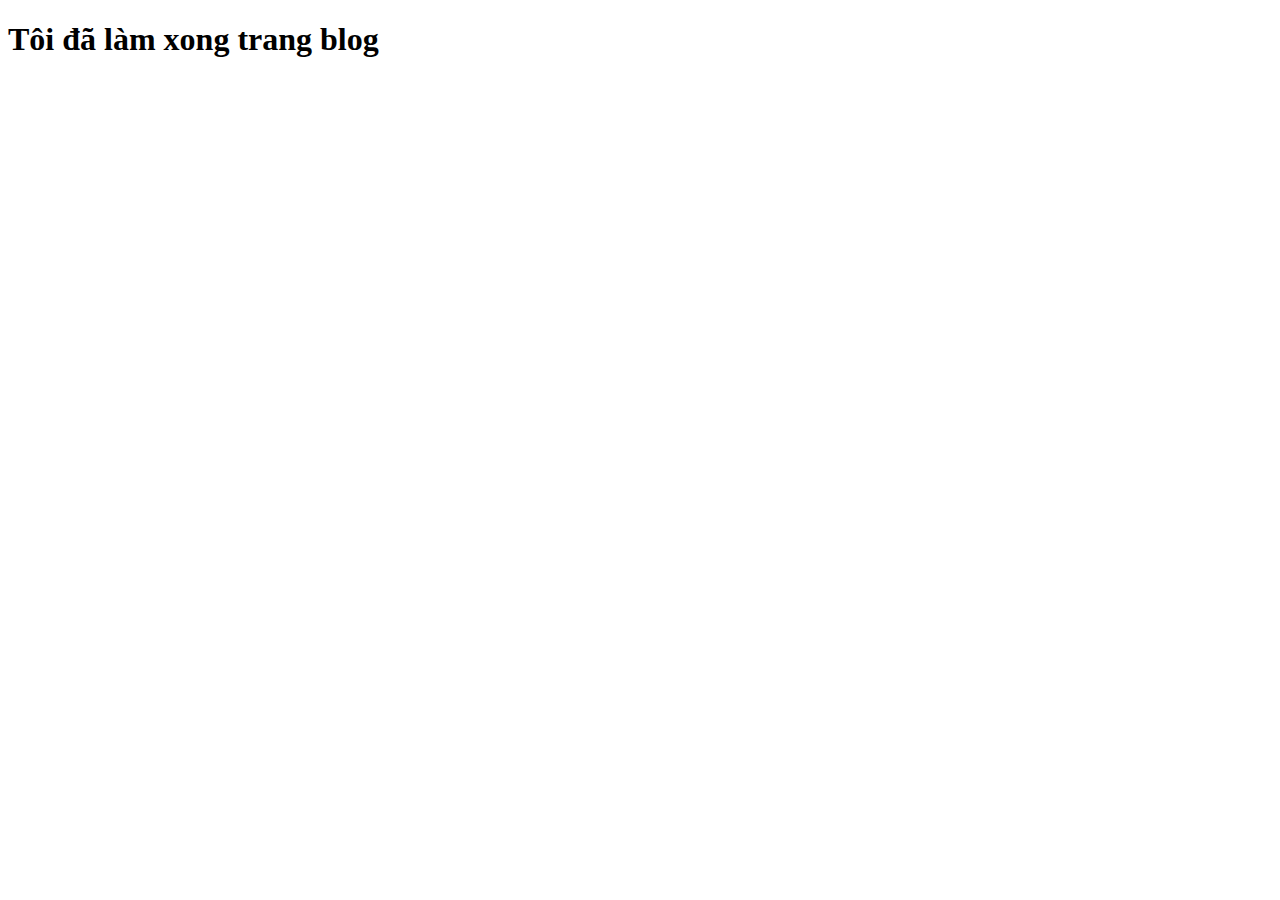
==== blog.html @ e1be661f "xong" ====
<!DOCTYPE html>
<html lang="en">
<head>
    <meta charset="UTF-8">
    <meta http-equiv="X-UA-Compatible" content="IE=edge">
    <meta name="viewport" content="width=device-width, initial-scale=1.0">
    <title>Document</title>
</head>
<body>
    <h1>Tôi đã làm xong trang blog</h1>
</body>
</html>
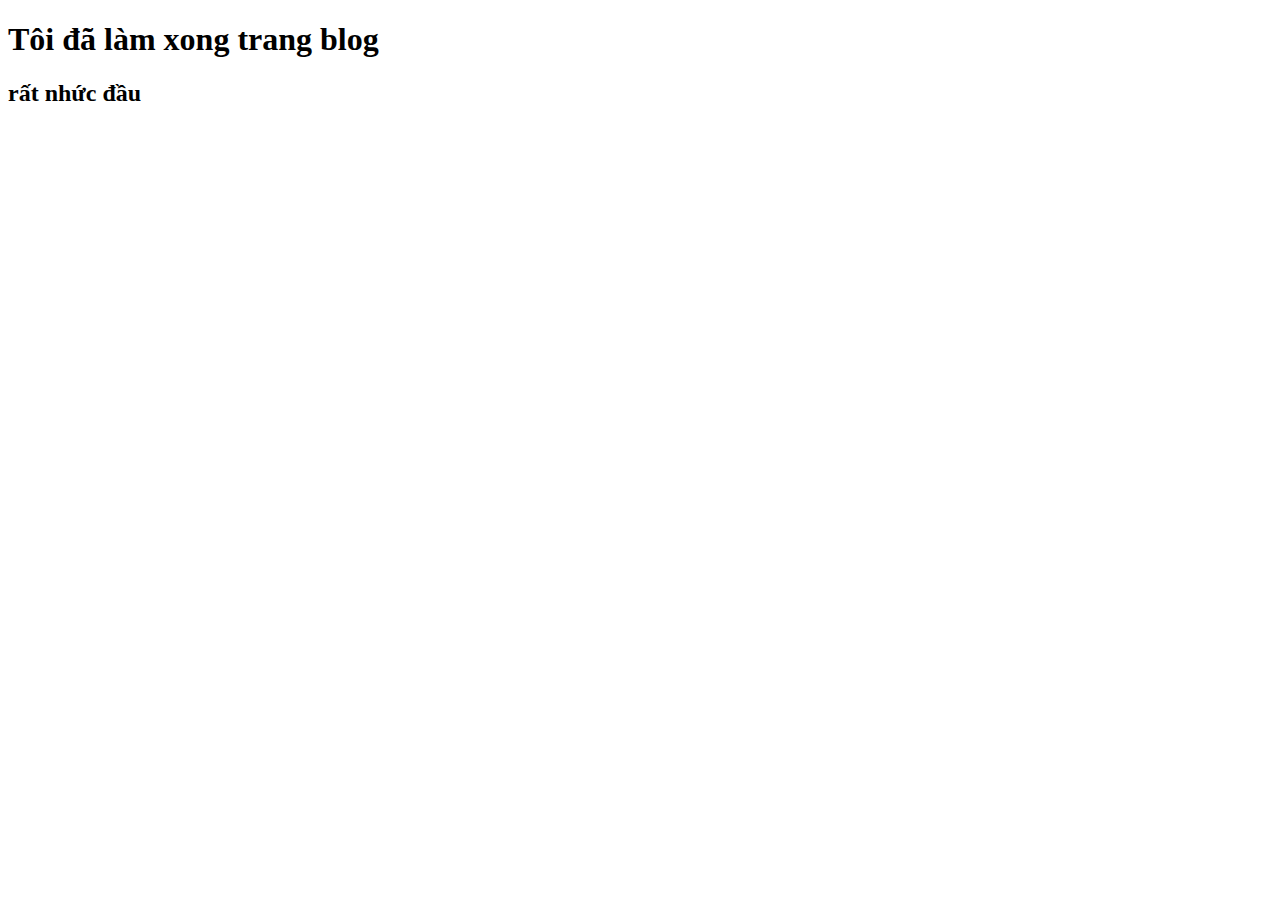
==== commit 49281acb: "mới thêm h2" ====
--- a/blog.html
+++ b/blog.html
@@ -8,5 +8,7 @@
 </head>
 <body>
     <h1>Tôi đã làm xong trang blog</h1>
+    <h2>rất nhức đầu
+    </h2>
 </body>
 </html>